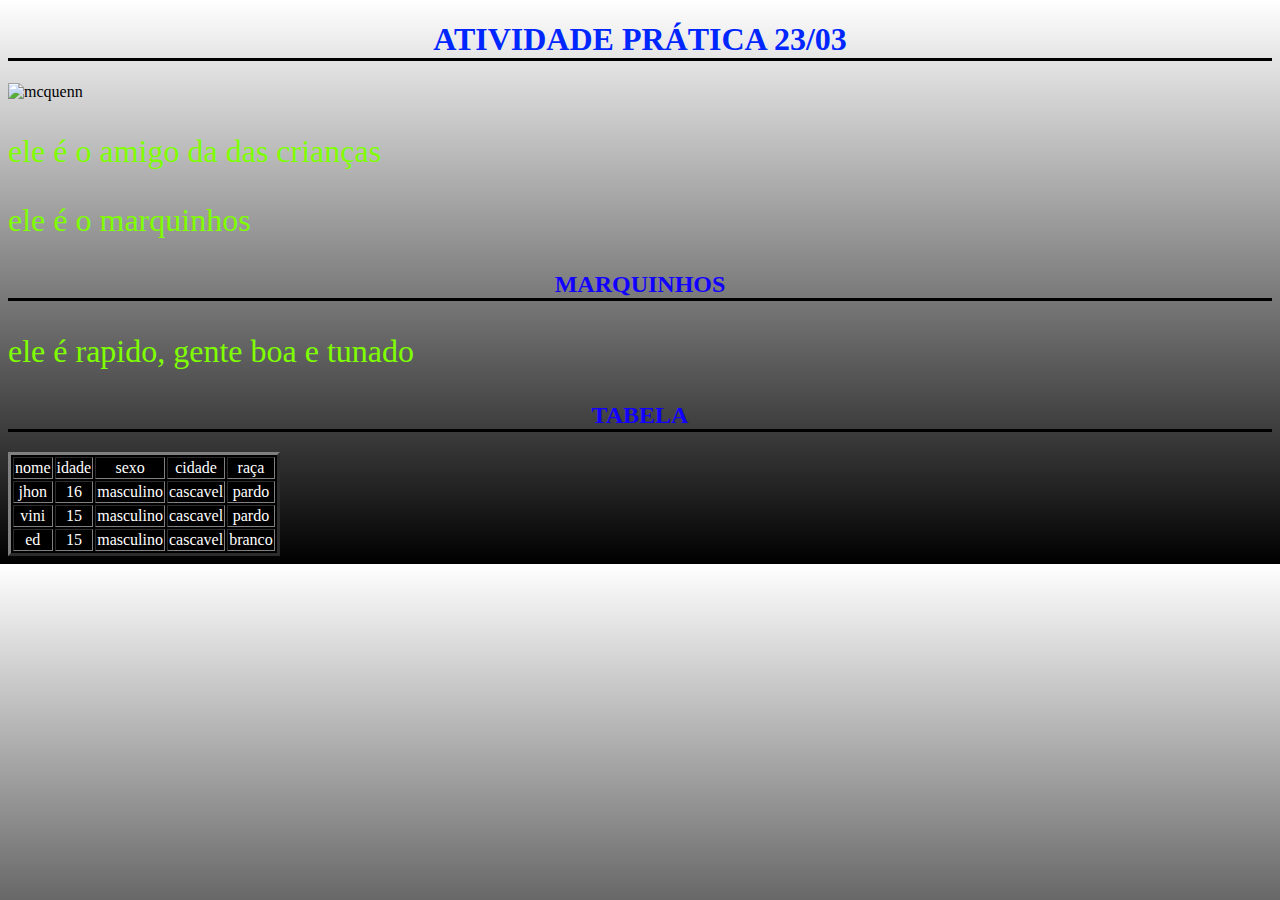
==== aula.23.html @ b0419998 "Add files via upload" ====
<!DOCTYPE html>
<html lang="pt-br">
    <head>
        <meta charset="utf-8">
        <title>atividade_pratica_23_03.html</title>
        <style>
            body{
                background-image: linear-gradient(to bottom, white,gray, black);
            }
            h1{
                text-align: center;
                color: rgb(0, 38, 255);  
                border-bottom: 3px solid black; 
            }

            h2{
                text-align: center;
                color: rgb(17, 0, 255);
                border-bottom: 3px solid black;
            }
            p{
                color: chartreuse;
                text-align: justify;
                font-size: 200%;
            }

            table{
                background-color: black;
                color: white;
            }    
            td{
                text-align: center;
            }        
        </style>
    </head>    
    <body>
        <h1>ATIVIDADE PRÁTICA 23/03</h1>
        <img src="marquinhos.jpeg" alt="mcquenn">
        <p>ele é o amigo da das crianças</p>
        <p>ele é o marquinhos</p>
        
        <h2>MARQUINHOS</h2>
        <p>ele é rapido, gente boa e tunado</p>      
        <h2>TABELA</h2>
        <table border="3"
            <tr>
                <td> nome </td>
                <td> idade </td>
                <td> sexo </td>
                <td> cidade </td>
                <td> raça </td>
            </tr>
            <tr>
                <td>jhon</td>
                <td>16</td>
                <td>masculino</td>
                <td>cascavel</td>
                <td>pardo</td>
            </tr>
            <tr>
                <td>vini</td>
                <td>15</td>
                <td>masculino</td>
                <td>cascavel</td>
                <td>pardo</td>
            </tr>
            <tr>
                <td>ed</td>
                <td>15</td>
                <td>masculino</td>
                <td>cascavel</td>
                <td>branco</td>
            </tr>
    
        </table>
    
    </body>
</html>
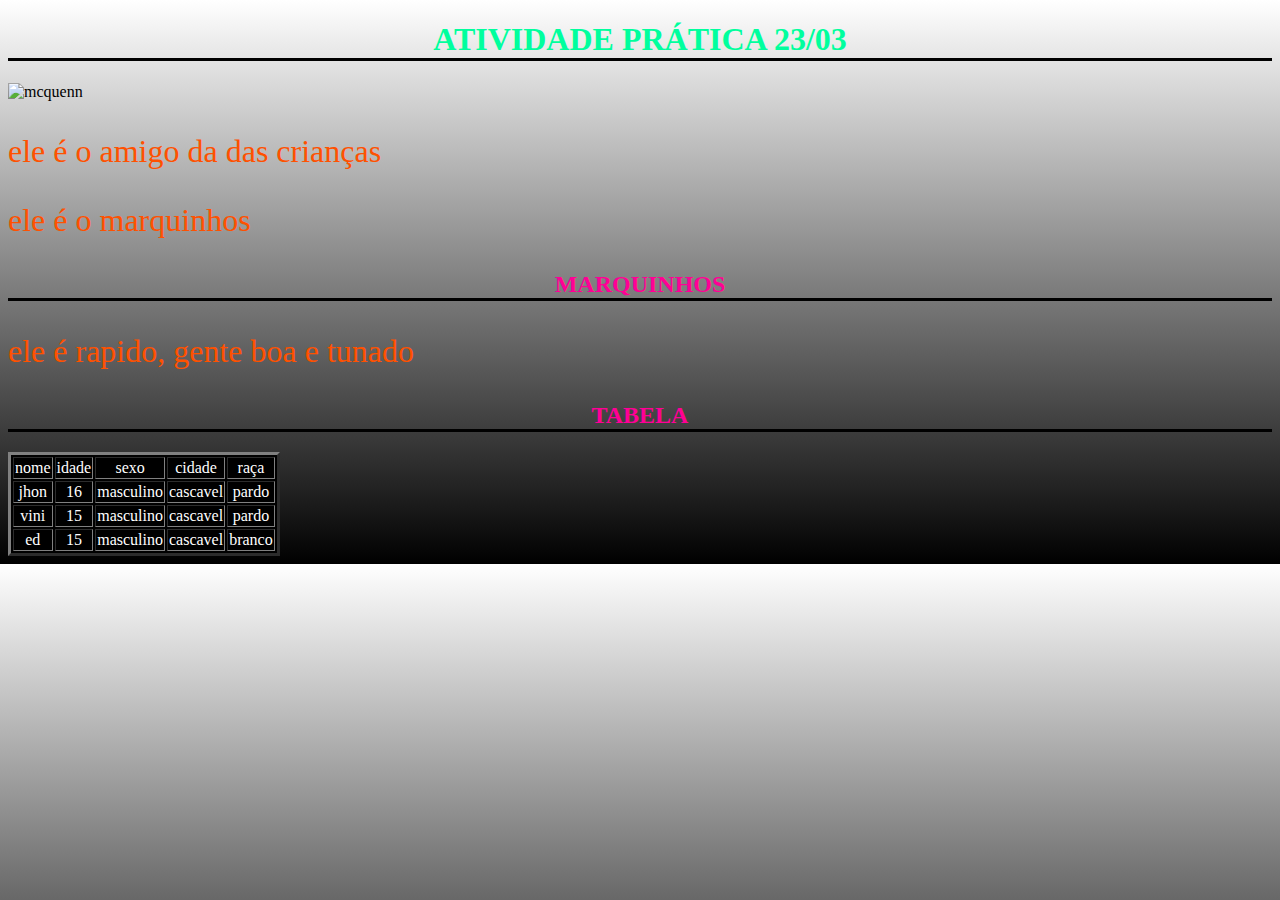
==== commit b5cab805: "Add files via upload" ====
--- a/aula.23.html
+++ b/aula.23.html
@@ -9,17 +9,17 @@
             }
             h1{
                 text-align: center;
-                color: rgb(0, 38, 255);  
+                color: rgb(0, 255, 157);  
                 border-bottom: 3px solid black; 
             }
 
             h2{
                 text-align: center;
-                color: rgb(17, 0, 255);
+                color: rgb(255, 0, 149);
                 border-bottom: 3px solid black;
             }
             p{
-                color: chartreuse;
+                color: rgb(255, 81, 0);
                 text-align: justify;
                 font-size: 200%;
             }
@@ -35,7 +35,7 @@
     </head>    
     <body>
         <h1>ATIVIDADE PRÁTICA 23/03</h1>
-        <img src="marquinhos.jpeg" alt="mcquenn">
+        <img src="macos.jpeg" alt="mcquenn">
         <p>ele é o amigo da das crianças</p>
         <p>ele é o marquinhos</p>
         
